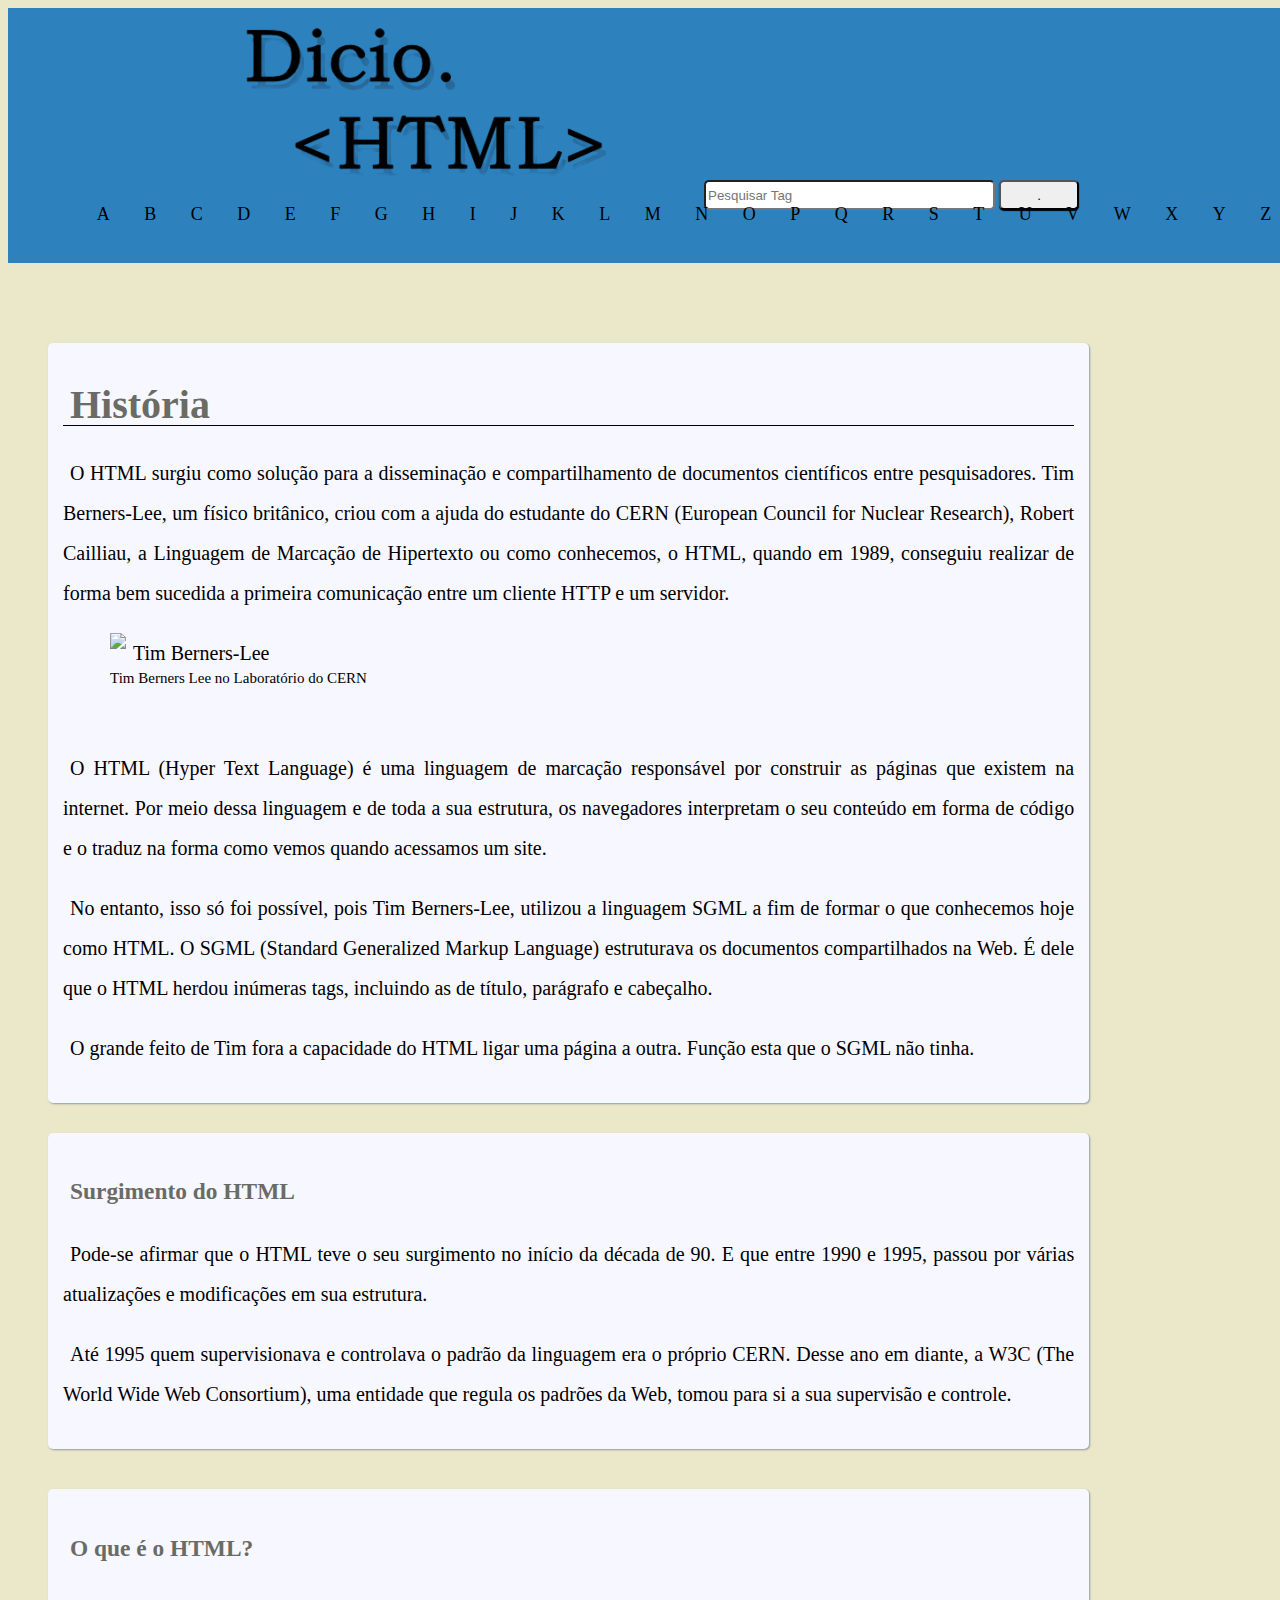
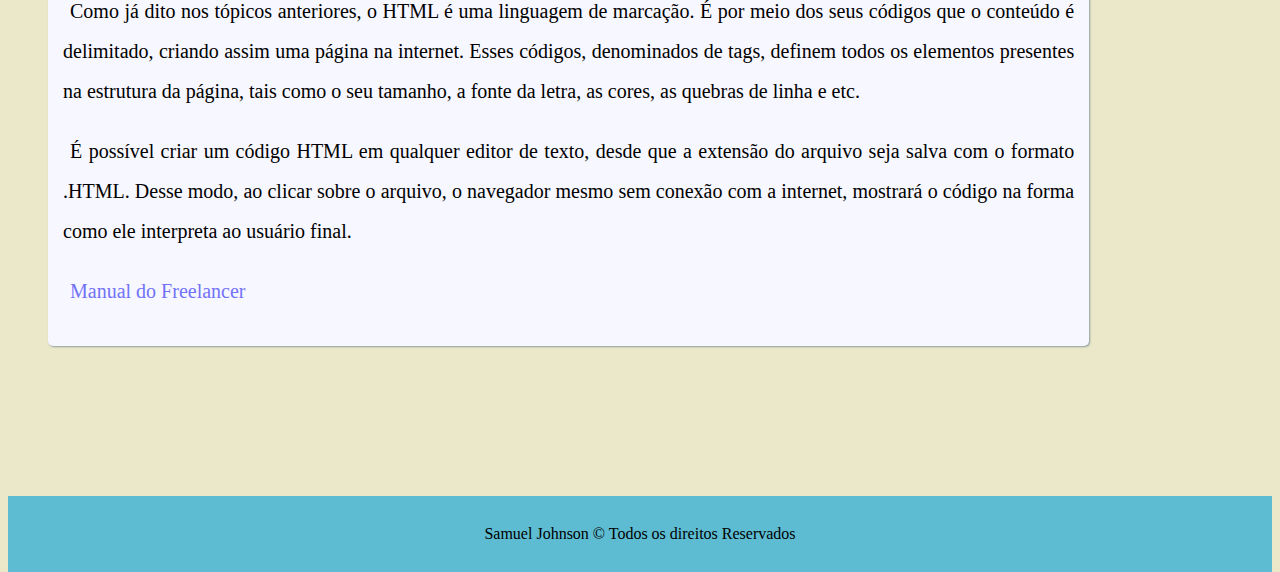
==== index.html @ 698d36a5 "Adicionado ícone na barra de pesquisa e mehorado o logo" ====
<!DOCTYPE html>

<html lang="pt-br">

<head>
    <meta charset="UTF-8">
    <meta name="viewport" content="width=device-width, initial-scale=1">

    <meta name="description" content="Referência para Tags e atributos em html">
    <meta name="title" content="Tags e Descrições">
    <meta name="author" content="Samuel Johnson">

    
    <link rel="stylesheet" href="_css/estilo_texto.css">
    <link rel="stylesheet" href="_css/estilo_imagens.css">
    <link rel="stylesheet" href="_css/estilo_tags.css">
    <style>
        

    </style>

    <title>Dicionário HTML</title>
</head>

<body>

    <header>
       <div id="local_logo">
       <a href="index.html"><img id="logo" src="_imagens/logo.png" alt="logo"></a> 
        </div> 
                  
            <div>
            <form>
                
                <input type="search" class="busca" id="input_pesquisar" placeholder="Pesquisar Tag"> 
               
                <button type="button" class="busca" id="botao_buscar">.</button>
            </form>

        </div>
   


        <div id="contem_alfabeto">

            <ul id="alfabeto">
                <li>A</li>
                <li>B</li>
                <li>C</li>
                <li>D</li>
                <li>E</li>
                <li>F</li>
                <li>G</li>
                <li>H</li>
                <li>I</li>
                <li>J</li>
                <li>K</li>
                <li>L</li>
                <li>M</li>
                <li>N</li>
                <li>O</li>
                <li>P</li>
                <li>Q</li>
                <li>R</li>
                <li>S</li>
                <li>T</li>
                <li>U</li>
                <li>V</li>
                <li>W</li>
                <li>X</li>
                <li>Y</li>
                <li>Z</li>
            </ul>

        </div>
    </header>
    

    <div id="histora_html" class="texto_do_body">

    <h1>História</h1>

    <p>O HTML surgiu como solução para a disseminação e compartilhamento de documentos científicos entre pesquisadores.
        Tim Berners-Lee, um físico britânico, criou com a ajuda do estudante do CERN (European Council for Nuclear
        Research), Robert Cailliau, a Linguagem de Marcação de Hipertexto ou como conhecemos, o HTML, quando em 1989,
        conseguiu realizar de forma bem sucedida a primeira comunicação entre um cliente HTTP e um servidor.</p>

            <figure id="tim">
                
                <img src="file:///C:/Users/teste/Desktop/Projetos%20para%20o%20git/Dicionario_das_tags/_imagens/tim_berners_lee.png" alt="Tim Berners-Lee" id="tim_berners_lee">
                <figcaption>
                   <p> Tim Berners Lee no Laboratório do CERN</p>
                </figcaption>
            </figure>

    <p>O HTML (Hyper Text Language) é uma linguagem de marcação responsável por construir as páginas que existem na
        internet. Por meio dessa linguagem e de toda a sua estrutura, os navegadores interpretam o seu conteúdo em forma
        de código e o traduz na forma como vemos quando acessamos um site.</p>

    <p>No entanto, isso só foi possível, pois Tim Berners-Lee, utilizou a linguagem SGML a fim de formar o que
        conhecemos hoje como HTML. O SGML (Standard Generalized Markup Language) estruturava os documentos
        compartilhados na Web. É dele que o HTML herdou inúmeras tags, incluindo as de título, parágrafo e cabeçalho.
    </p>

    <p>O grande feito de Tim fora a capacidade do HTML ligar uma página a outra. Função esta que o SGML não tinha.</p>
    </div>
    
    <div id="surgimento_html" class="texto_do_body"> 
    <h3>Surgimento do HTML</h3>

    <p>Pode-se afirmar que o HTML teve o seu surgimento no início da década de 90. E que entre 1990 e 1995, passou por
        várias atualizações e modificações em sua estrutura.</p>

    <p>Até 1995 quem supervisionava e controlava o padrão da linguagem era o próprio CERN. Desse ano em diante, a W3C
        (The World Wide Web Consortium), uma entidade que regula os padrões da Web, tomou para si a sua supervisão e
        controle.</p>

    </div>

    <div id="o_que_e_html" class="texto_do_body">
    <h3>O que é o HTML?</h3>

    <p>Como já dito nos tópicos anteriores, o HTML é uma linguagem de marcação. É por meio dos seus códigos que o
        conteúdo é delimitado, criando assim uma página na internet. Esses códigos, denominados de tags, definem todos
        os elementos presentes na estrutura da página, tais como o seu tamanho, a fonte da letra, as cores, as quebras
        de linha e etc.</p>

    <p>É possível criar um código HTML em qualquer editor de texto, desde que a extensão do arquivo seja salva com o
        formato .HTML. Desse modo, ao clicar sobre o arquivo, o navegador mesmo sem conexão com a internet, mostrará o
        código na forma como ele interpreta ao usuário final.</p>

    <p>
        
        <a href="https://omanualdofreelancer.com/historia-html/" target="_blank">Manual do Freelancer</a>
    </p>

    </div>

       


    <footer>
        
        <p class="rodape"> Samuel Johnson &copy;
         Todos os direitos Reservados</p>
    
    </footer>
    
</body>

</html>
---- _css/estilo_texto.css ----
#histora_html {
	padding:15px;
	position: relative;
	top: 80px;
	left:40px;
	
}
#surgimento_html {
	padding:15px;
	position: relative;
	top: 110px;
	left:40px;
	
}
#o_que_e_html {
	padding:15px;
	position: relative;
	top: 150px;
	left:40px;
	
}
#contem_alfabeto {
	position: relative;
	top:-60px;
}

.texto_do_body {    
	text-align: justify;
	text-indent: 7px;
	line-height:40px;
	font-family: 'Times New Roman', Times, serif;
	font-size: 20px;
	background-color:#f7f7ff;
    width: 80%;
    border-radius:5px;
	box-shadow:
	 1px 1px 2px #8E9B9E;
	
}
---- _css/estilo_imagens.css ----
#logo {
	position: relative;
	left: 15%;
}
#tim{
	position: relative;
}

#tim figcaption {
	font-size: 15px;
	position: relative;
	bottom: 30px;
	margin-left: auto;
}
---- _css/estilo_tags.css ----
header { background-color:#2d81bd;
		background-image:url("file:///C:/Users/teste/Desktop/Projetos%20para%20o%20git/Dicionario_das_tags/_imagens/fundo-header.png");
		background-repeat: no-repeat;
		background-size: cover;
		width: 1327px;
		height: 255px;
		box-sizing: border-box;
					
}	
#alfabeto{
	list-style-type:none;
	font-size: 18px;
	font-family:"baskerville old face";
	margin-top: 40px;
		
}

#contem_alfabeto ul li {
display:inline;

}


a:hover {
	color:#9c244c;
	
}
a:visited {
	color:#111169;
}

a {
	text-decoration:none;
	color:#7272f7;
}

ul {
	text-align:center;
	letter-spacing:15px;
}

footer {
	background-color:#5DBCD2;
	padding: 20px;
	position: relative;
	top: 300px;

}
body {
	background-color:#EBE8CA;
}
h1, h2, h3, h4{
	color: #6b6b65;
	
}

.rodape { 
	text-align: center;
	line-height:4px;
	
}

h1 {
	border-bottom: solid;
	border-color: black;
	border-bottom-width: 1px;	
}

	/* INPUTS E BOTÕES*/
#input_pesquisar{
	height:30px;
	width: 65%;
	background-color: white;
	
}
#input_pesquisar:focus {
	background-color: #b2eaf5;
}
#input_pesquisar:hover{
	background-color: #b2eaf5;
;
}

form {
	position:absolute;
	left:55%;
	top:20%;
	width:35%;
		
	
}
.busca {
   border-radius: 5px;
   box-sizing: border-box;
   outline: none;
}

#botao_buscar {
	height:30px;
	width: 80px;
	box-shadow: 0px 1px 1px black;
	background-image: url("file:///C:/Users/teste/Desktop/Projetos%20para%20o%20git/Dicionario_das_tags/_imagens/icone_pesquisa3.png");
	background-repeat: no-repeat;
	background-size: 22px 22px;
	background-position:center;
			
}
#botao_buscar:hover {
	background-color:#b2b7b8;
	
}
#botao_buscar:active {
	box-shadow: none;
	border: 0px;
	
}
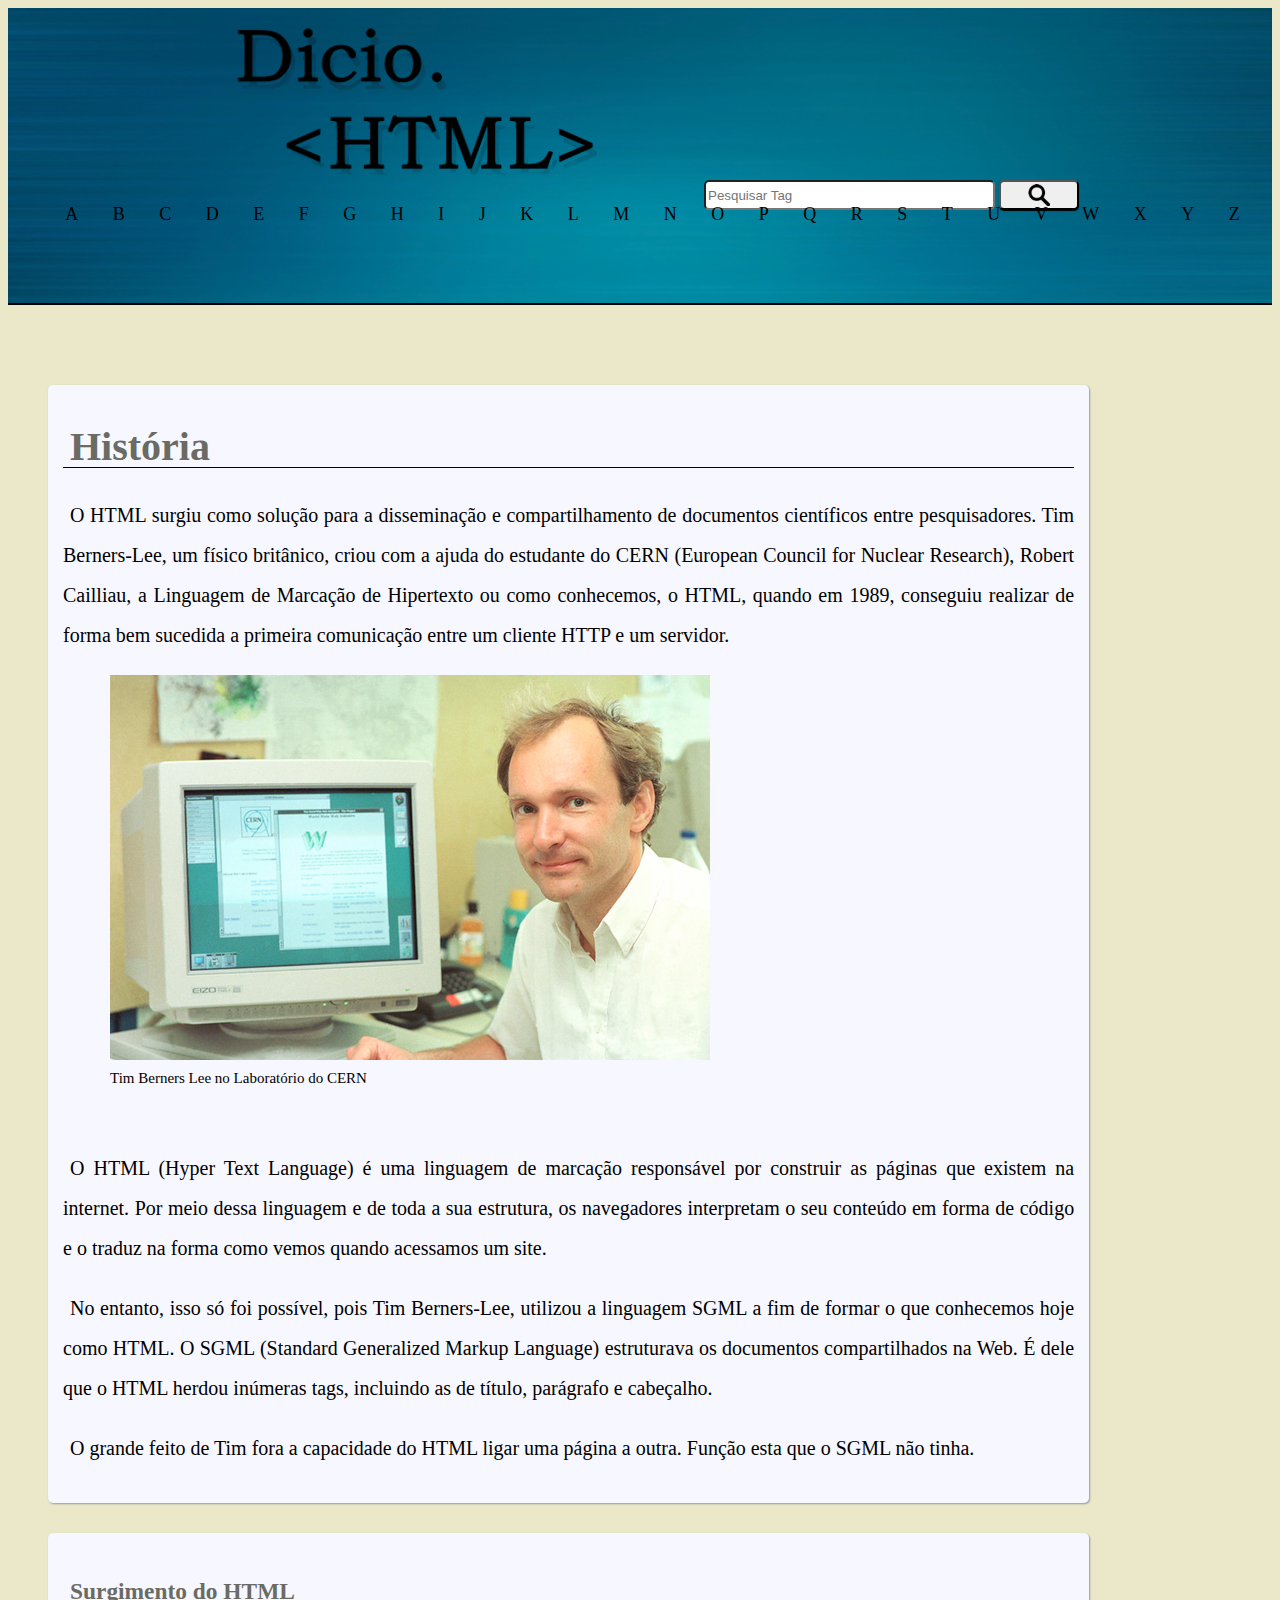
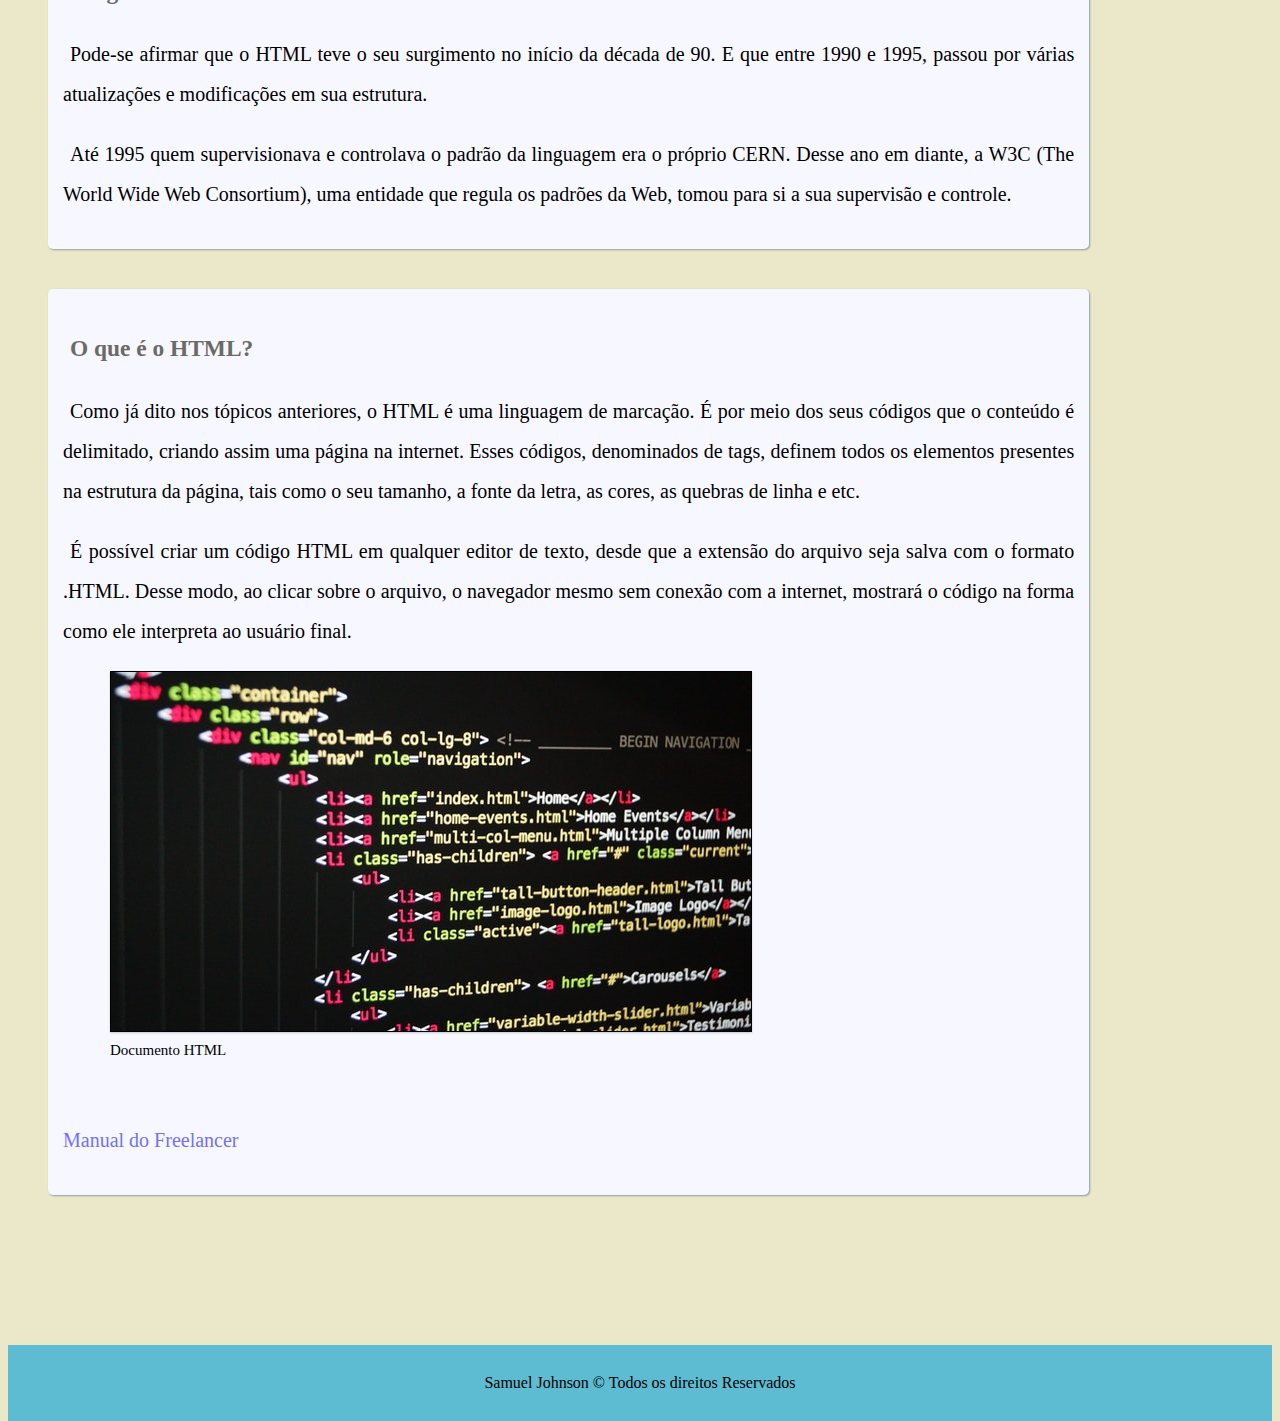
==== commit 7af63306: "adicionado imagem no texto e borda no header" ====
--- a/index.html
+++ b/index.html
@@ -87,7 +87,7 @@
 
             <figure id="tim">
                 
-                <img src="file:///C:/Users/teste/Desktop/Projetos%20para%20o%20git/Dicionario_das_tags/_imagens/tim_berners_lee.png" alt="Tim Berners-Lee" id="tim_berners_lee">
+                <img src="_imagens/tim_berners_lee.png" alt="Tim Berners-Lee" id="tim_berners_lee">
                 <figcaption>
                    <p> Tim Berners Lee no Laboratório do CERN</p>
                 </figcaption>
@@ -128,9 +128,15 @@
     <p>É possível criar um código HTML em qualquer editor de texto, desde que a extensão do arquivo seja salva com o
         formato .HTML. Desse modo, ao clicar sobre o arquivo, o navegador mesmo sem conexão com a internet, mostrará o
         código na forma como ele interpreta ao usuário final.</p>
-
     <p>
-        
+        <figure>
+               
+            <img src="_imagens/código-html.jpg" alt="Código Html" id="codigo-html">
+            <figcaption>
+                <p> Documento HTML</p>
+             </figcaption>
+            
+        </figure>
         <a href="https://omanualdofreelancer.com/historia-html/" target="_blank">Manual do Freelancer</a>
     </p>
 
--- a/_css/estilo_imagens.css
+++ b/_css/estilo_imagens.css
@@ -6,10 +6,14 @@
 	position: relative;
 }
 
-#tim figcaption {
+figcaption {
 	font-size: 15px;
 	position: relative;
 	bottom: 30px;
 	margin-left: auto;
 }
+#codigo-html {
+border: 1px solid black;
+box-shadow: 0px 1px 2px rgb(0,0,0, 0.2);
+}
 
--- a/_css/estilo_tags.css
+++ b/_css/estilo_tags.css
@@ -1,10 +1,14 @@
+
+/* ------------- Header ---------------- */
+
 header { background-color:#2d81bd;
-		background-image:url("file:///C:/Users/teste/Desktop/Projetos%20para%20o%20git/Dicionario_das_tags/_imagens/fundo-header.png");
+		background-image:url("../_imagens/wallpaper-azul.jpg");
 		background-repeat: no-repeat;
 		background-size: cover;
-		width: 1327px;
-		height: 255px;
+		width: auto;
+		height: auto;
 		box-sizing: border-box;
+		border-bottom: 2px solid black;
 					
 }	
 #alfabeto{
@@ -39,13 +43,7 @@
 	letter-spacing:15px;
 }
 
-footer {
-	background-color:#5DBCD2;
-	padding: 20px;
-	position: relative;
-	top: 300px;
 
-}
 body {
 	background-color:#EBE8CA;
 }
@@ -66,7 +64,7 @@
 	border-bottom-width: 1px;	
 }
 
-	/* INPUTS E BOTÕES*/
+	/* ----------------- INPUT ------------------- */
 #input_pesquisar{
 	height:30px;
 	width: 65%;
@@ -78,15 +76,14 @@
 }
 #input_pesquisar:hover{
 	background-color: #b2eaf5;
-;
+
 }
 
 form {
 	position:absolute;
 	left:55%;
 	top:20%;
-	width:35%;
-		
+	width:35%;	
 	
 }
 .busca {
@@ -95,11 +92,12 @@
    outline: none;
 }
 
+/* --------------------- Botões -------------------------- */
 #botao_buscar {
 	height:30px;
 	width: 80px;
 	box-shadow: 0px 1px 1px black;
-	background-image: url("file:///C:/Users/teste/Desktop/Projetos%20para%20o%20git/Dicionario_das_tags/_imagens/icone_pesquisa3.png");
+	background-image: url("../_imagens/icone_pesquisa3.png");
 	background-repeat: no-repeat;
 	background-size: 22px 22px;
 	background-position:center;
@@ -114,3 +112,12 @@
 	border: 0px;
 	
 }
+
+/* -----------------------  Footer -------------------------------- */
+footer {
+	background-color:#5DBCD2;
+	padding: 20px;
+	position: relative;
+	top: 300px;
+
+}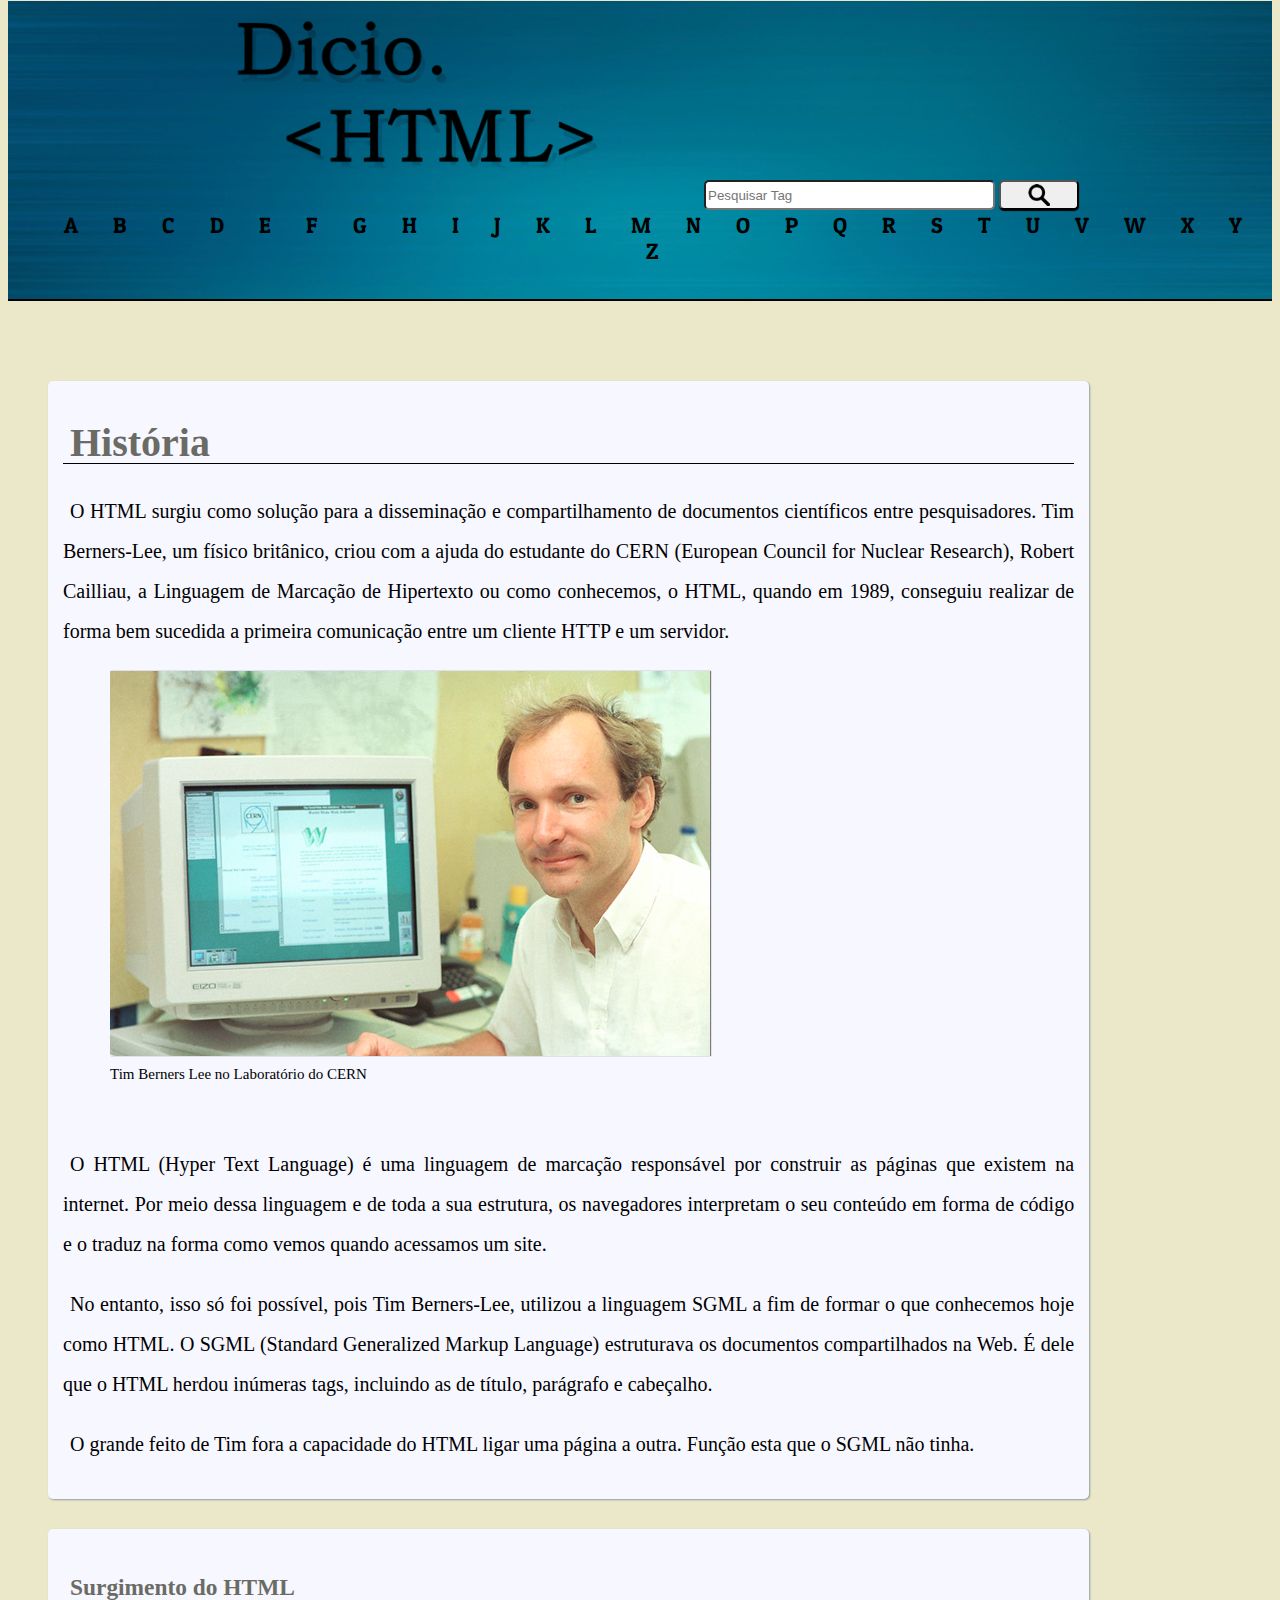
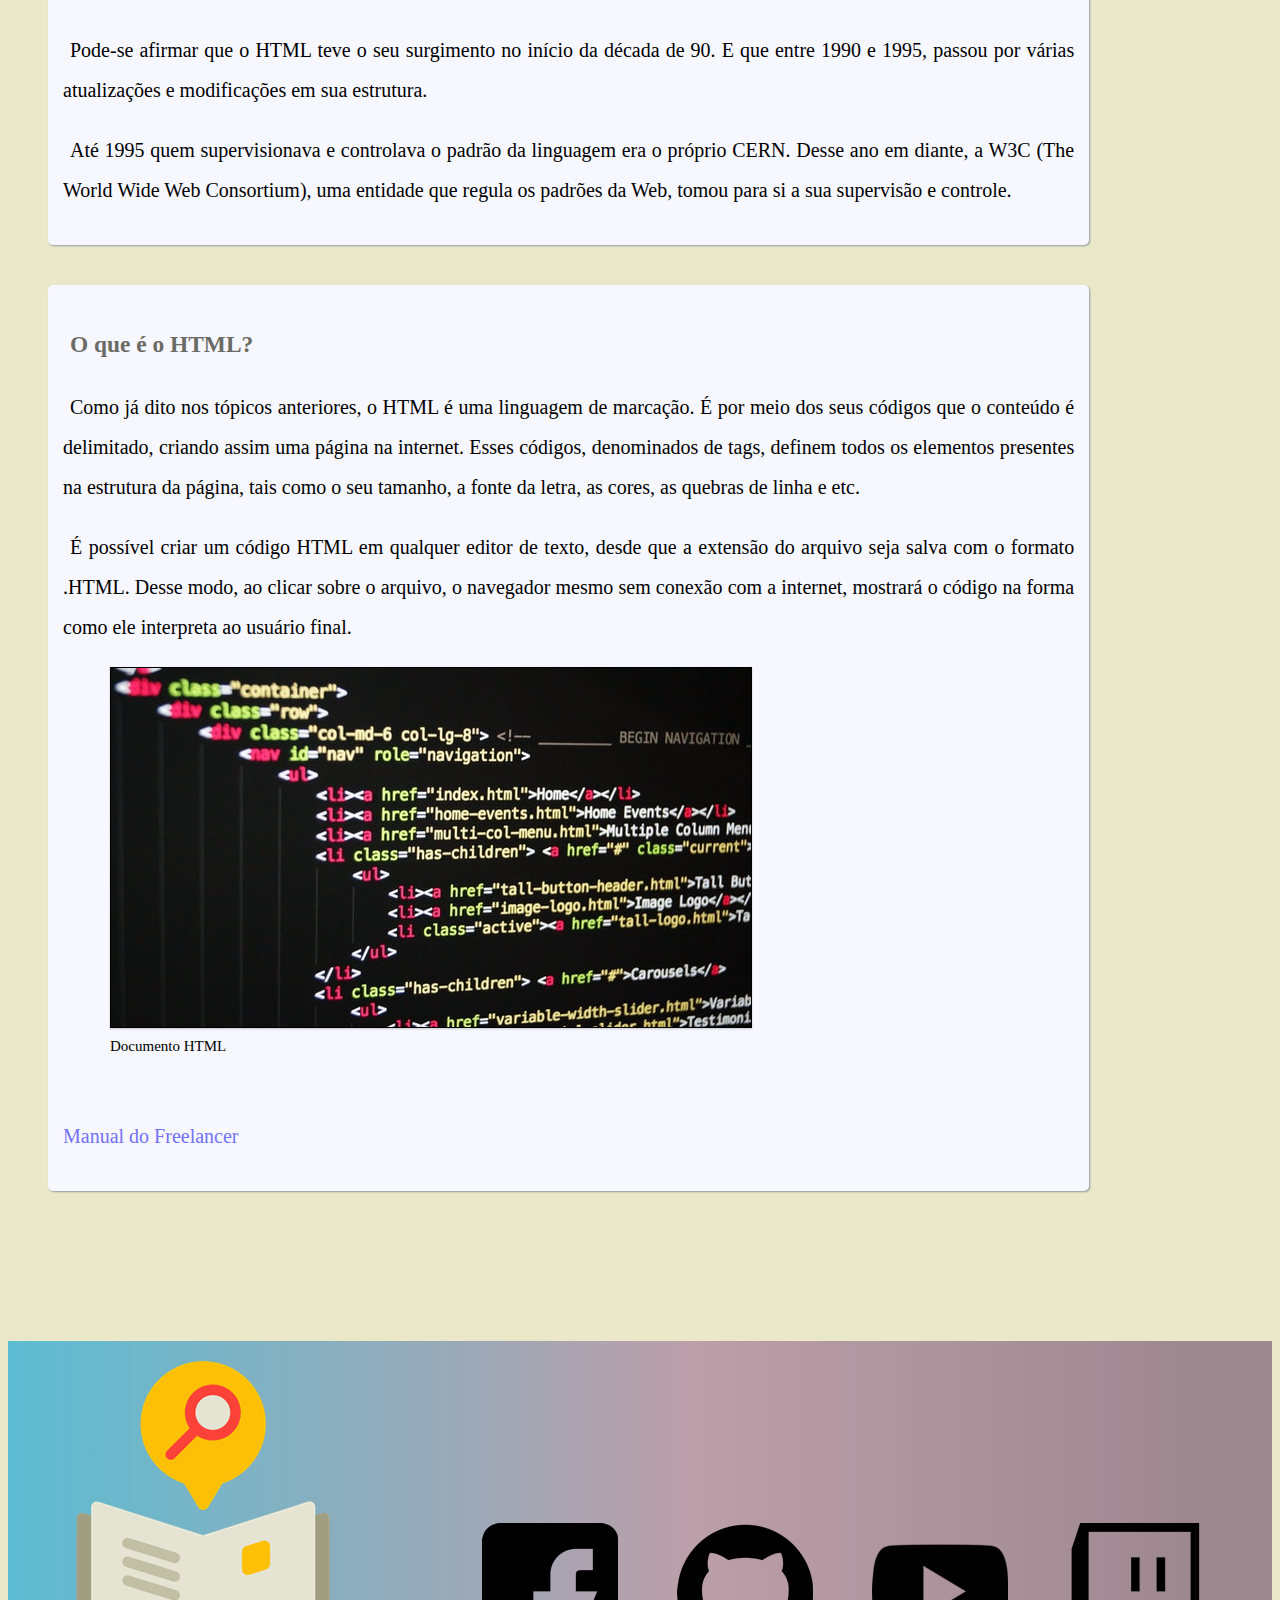
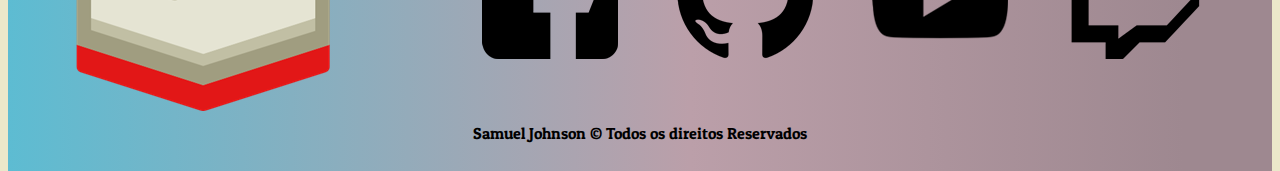
==== commit 011c780a: "Adicionado footer com ícones" ====
--- a/index.html
+++ b/index.html
@@ -14,10 +14,7 @@
     <link rel="stylesheet" href="_css/estilo_texto.css">
     <link rel="stylesheet" href="_css/estilo_imagens.css">
     <link rel="stylesheet" href="_css/estilo_tags.css">
-    <style>
-        
-
-    </style>
+   
 
     <title>Dicionário HTML</title>
 </head>
@@ -146,10 +143,23 @@
 
 
     <footer>
-        
-        <p class="rodape"> Samuel Johnson &copy;
-         Todos os direitos Reservados</p>
-    
+               
+         <div id="div-icone-dicionario">
+         <img src="_imagens/icone-rodape.png" alt="icone-footer" id="icone-dicionario">
+        </div>
+
+        <div id="div-social" >
+          <figure id="imagens-social">
+           <ul id="imagens_rodape">
+            <li><img src="_imagens/icone-facebook.png" alt="icone-facebook" class="social" id="icone-facebook"></li>
+            <li><img src="_imagens/icone-github.png" alt="icone-facebook" class="social"></li>
+            <li><img src="_imagens/icone-youtube.png" alt="icone-facebook"class="social"></li>
+            <li><img src="_imagens/icone-twitch.png" alt="icone-facebook"class="social"></li>
+           </ul>                       
+        </figure>
+    </div>
+    <p class="rodape"> Samuel Johnson &copy;
+        Todos os direitos Reservados</p>
     </footer>
     
 </body>
--- a/_css/estilo_texto.css
+++ b/_css/estilo_texto.css
@@ -1,3 +1,4 @@
+
 
 #histora_html {
 	padding:15px;
--- a/_css/estilo_imagens.css
+++ b/_css/estilo_imagens.css
@@ -3,6 +3,15 @@
 	left: 15%;
 }
 #tim{
+	position: relative;
+	width:auto;
+	height:auto;
+	
+}
+#tim_berners_lee {
+	width:auto;
+	height:auto;
+	box-shadow: 1px 0px 1px rgba(0,0, 0, 0.5);
 	position: relative;
 }
 
@@ -17,3 +26,35 @@
 box-shadow: 0px 1px 2px rgb(0,0,0, 0.2);
 }
 
+
+/* Lista de imagens do RODAPÉ*/
+#imagens_rodape li {
+	display: inline-block;
+	list-style-type:none;
+	
+}
+#imagens_rodape{
+	margin:0px;
+}
+#imagens-social{
+	width: 900px;
+	height:215;
+	position: absolute;
+	left:28%;
+	top:35%;
+	
+}
+
+.social {
+	margin:15px;
+	margin-left: 40px;
+	margin-bottom: 60px;
+}
+
+/* Ícone do RODAPÉ*/
+#icone-dicionario{
+	position: relative;
+	bottom:20%;
+	margin-bottom: 0px;
+	
+}--- a/_css/estilo_tags.css
+++ b/_css/estilo_tags.css
@@ -1,3 +1,4 @@
+@import url(https://fonts.googleapis.com/css2?family=Patua+One&display=swap);
 
 /* ------------- Header ---------------- */
 
@@ -5,18 +6,23 @@
 		background-image:url("../_imagens/wallpaper-azul.jpg");
 		background-repeat: no-repeat;
 		background-size: cover;
+		box-sizing: border-box;
 		width: auto;
-		height: auto;
-		box-sizing: border-box;
+		height: auto;		
 		border-bottom: 2px solid black;
-					
+		margin-top:-7px;	
+			
 }	
 #alfabeto{
 	list-style-type:none;
-	font-size: 18px;
-	font-family:"baskerville old face";
-	margin-top: 40px;
-		
+	font-size: 22px;
+	font-family: 'Patua One', cursive;
+	margin:15px;
+	position: relative;
+	top:40px;
+	box-sizing: border-box;
+	text-align:center;
+	letter-spacing:15px;
 }
 
 #contem_alfabeto ul li {
@@ -37,12 +43,6 @@
 	text-decoration:none;
 	color:#7272f7;
 }
-
-ul {
-	text-align:center;
-	letter-spacing:15px;
-}
-
 
 body {
 	background-color:#EBE8CA;
@@ -118,6 +118,8 @@
 	background-color:#5DBCD2;
 	padding: 20px;
 	position: relative;
-	top: 300px;
-
+	top: 300px;	
+	font-family: 'Patua One', cursive;
+	background: rgb(93,188,210);
+background: linear-gradient(90deg, rgba(93,188,210,1) 0%, rgba(187,159,169,1) 54%, rgba(158,136,144,1) 93%);
 }